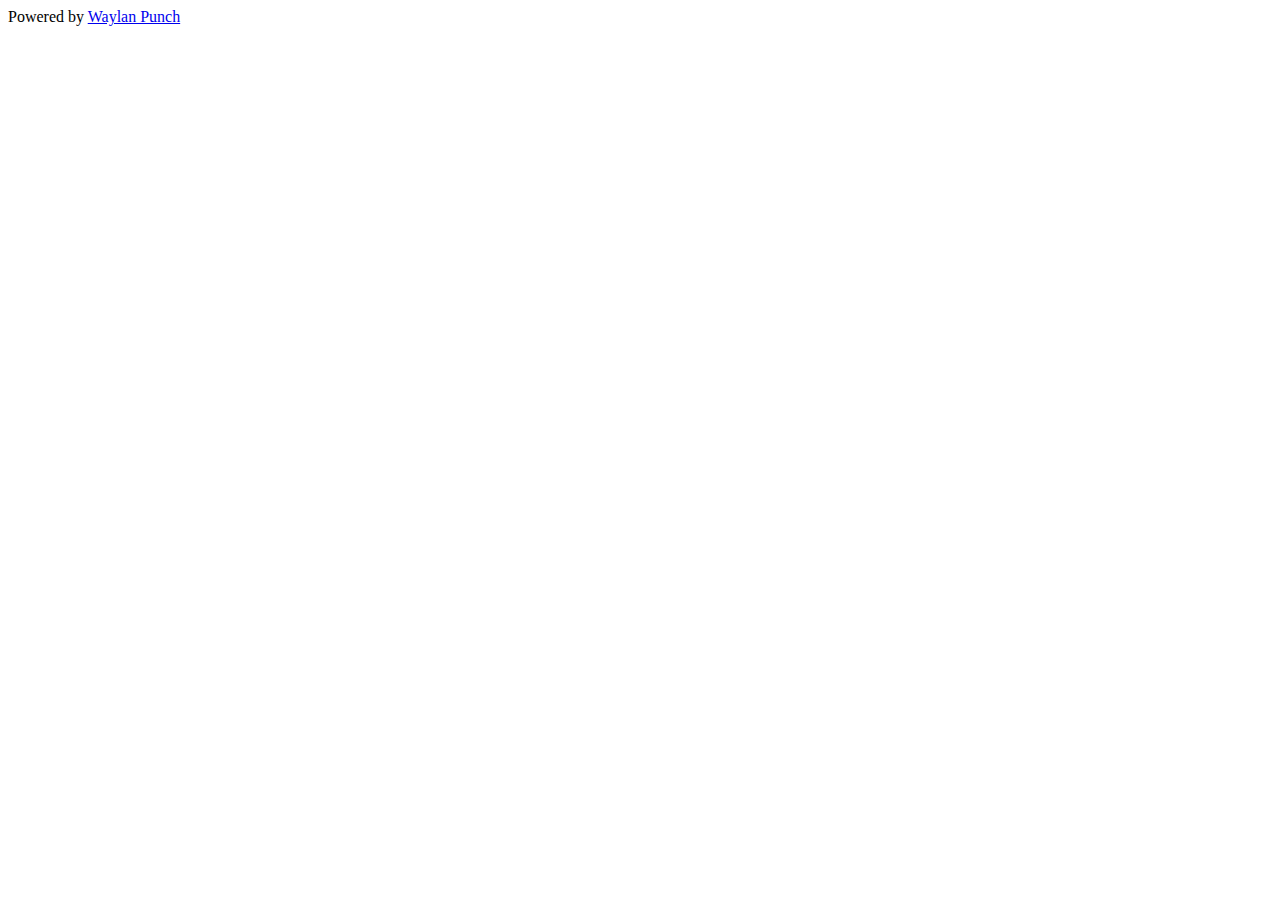
==== src/main/resources/templates/fragments/footer.html @ cc9c6041 "initialization Signed-off-by: WaylanPunch <waylanpunch@gmail.com>" ====
<!DOCTYPE html>
<html xmlns:th="http://www.thymeleaf.org" lang="en">
<body>
<div data-th-fragment="footer">

    Powered by  <a href="https://github.com/WaylanPunch">Waylan Punch</a>
 
</div>
</body>
</html>
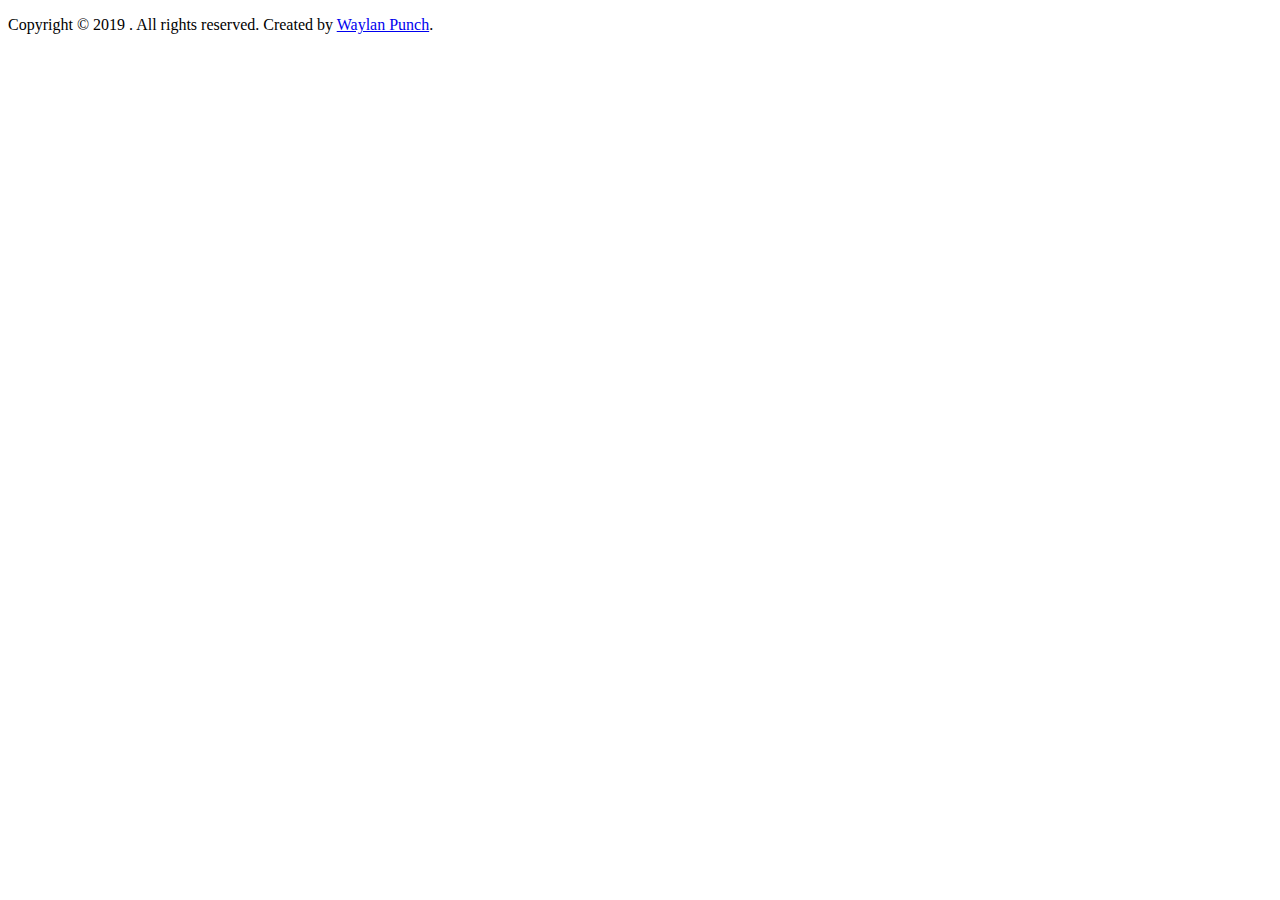
==== commit b30a25eb: "图片存储 Signed-off-by: WaylanPunch <waylanpunch@gmail.com>" ====
--- a/src/main/resources/templates/fragments/footer.html
+++ b/src/main/resources/templates/fragments/footer.html
@@ -3,8 +3,87 @@
 <body>
 <div data-th-fragment="footer">
 
-    Powered by  <a href="https://github.com/WaylanPunch">Waylan Punch</a>
- 
+    <!-- Start Footer area-->
+    <div class="footer-copyright-area">
+        <div class="container">
+            <div class="row">
+                <div class="col-lg-12 col-md-12 col-sm-12 col-xs-12">
+                    <div class="footer-copy-right">
+                        <p>Copyright © 2019
+                            . All rights reserved. Created by <a href="https://github.com/WaylanPunch">Waylan Punch</a>.</p>
+                    </div>
+                </div>
+            </div>
+        </div>
+    </div>
+    <!-- End Footer area-->
+    <!-- jquery
+		============================================ -->
+    <script th:src="@{/js/vendor/jquery-1.12.4.min.js}"></script>
+    <!-- bootstrap JS
+		============================================ -->
+    <script th:src="@{/js/bootstrap.min.js}"></script>
+    <!-- wow JS
+		============================================ -->
+    <script th:src="@{/js/wow.min.js}"></script>
+    <!-- price-slider JS
+		============================================ -->
+    <script th:src="@{/js/jquery-price-slider.js}"></script>
+    <!-- owl.carousel JS
+		============================================ -->
+    <script th:src="@{/js/owl.carousel.min.js}"></script>
+    <!-- scrollUp JS
+		============================================ -->
+    <script th:src="@{/js/jquery.scrollUp.min.js}"></script>
+    <!-- meanmenu JS
+		============================================ -->
+    <script th:src="@{/js/meanmenu/jquery.meanmenu.js}"></script>
+    <!-- counterup JS
+		============================================ -->
+    <script th:src="@{/js/counterup/jquery.counterup.min.js}"></script>
+    <script th:src="@{/js/counterup/waypoints.min.js}"></script>
+    <script th:src="@{/js/counterup/counterup-active.js}"></script>
+    <!-- mCustomScrollbar JS
+		============================================ -->
+    <script th:src="@{/js/scrollbar/jquery.mCustomScrollbar.concat.min.js}"></script>
+    <!-- sparkline JS
+		============================================ -->
+    <script th:src="@{/js/sparkline/jquery.sparkline.min.js}"></script>
+    <script th:src="@{/js/sparkline/sparkline-active.js}"></script>
+    <!-- flot JS
+		============================================ -->
+    <script th:src="@{/js/flot/jquery.flot.js}"></script>
+    <script th:src="@{/js/flot/jquery.flot.resize.js}"></script>
+    <script th:src="@{/js/flot/flot-active.js}"></script>
+    <!-- knob JS
+		============================================ -->
+    <script th:src="@{/js/knob/jquery.knob.js}"></script>
+    <script th:src="@{/js/knob/jquery.appear.js}"></script>
+    <script th:src="@{/js/knob/knob-active.js}"></script>
+    <!--  Chat JS
+		============================================ -->
+    <!--<script th:src="@{/js/chat/jquery.chat.js}"></script>-->
+    <!--  todo JS
+		============================================ -->
+    <script th:src="@{/js/todo/jquery.todo.js}"></script>
+    <!--  wave JS
+        ============================================ -->
+    <script th:src="@{/js/wave/waves.min.js}"></script>
+    <script th:src="@{/js/wave/wave-active.js}"></script>
+    <!-- plugins JS
+		============================================ -->
+    <script th:src="@{/js/plugins.js}"></script>
+    <!-- Data Table JS
+		============================================ -->
+    <script th:src="@{/js/data-table/jquery.dataTables.min.js}"></script>
+    <script th:src="@{/js/data-table/data-table-act.js}"></script>
+    <!-- main JS
+		============================================ -->
+    <script th:src="@{/js/main.js}"></script>
+    <!-- tawk chat JS
+        ============================================ -->
+    <!--<script th:src="@{/js/tawk-chat.js}"></script>-->
+
 </div>
 </body>
 </html>